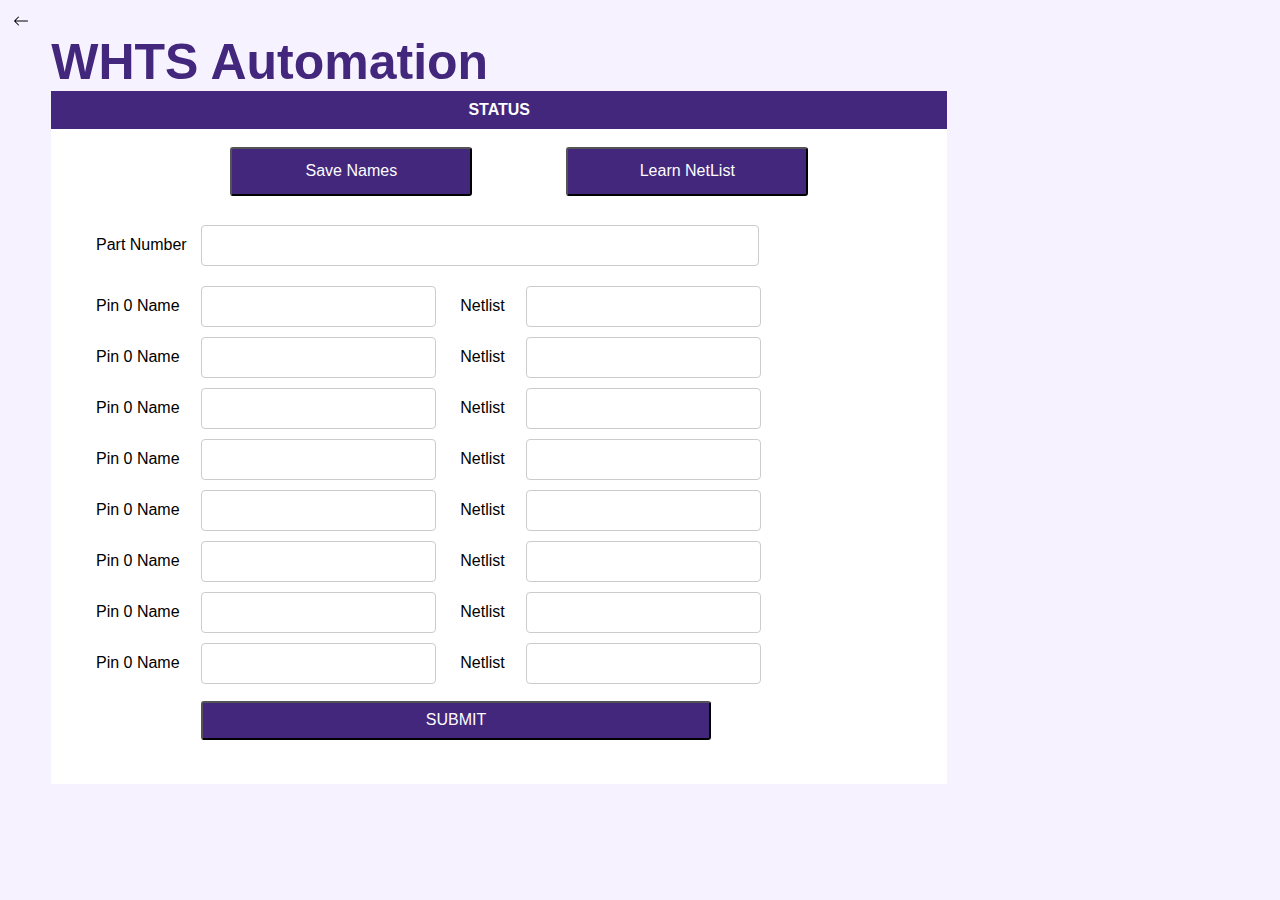
==== addEdit.html @ 22298975 "adding new pages" ====
<!DOCTYPE html>
<html>
    <head>
        <link rel="stylesheet" href="css/mystyle.css"> 
        <script>
            function gotoDashboard(){
                window.open("./")
            }
        </script>
    </head>
<body class="body">
    <div class="addWrapper">
        <div class="back" onclick="gotoDashboard()">
            <a href=""><img src="./svg/arrow-left.svg" ></a>
        </div>
        <div class="container1">
            <div class="head">
                <span >WHTS Automation</span>
            </div>
            <div class="statusForm">
                <div class="status">STATUS</div>
                <div class="container2">
                    <button class="button1">Save Names</button>
                    <button class="button2">Learn NetList</button>
                </div>
                <div class="container3">
                    <!-- INPUTS -->
                    <div>
                        Part Number 
                        <input class="inp2" type="text" />
                    </div>
                        <!-- input starts here -->
                        <div class="similarInput">
                            <div>
                                Pin 0    Name 
                                <input class="inp1" type="text" />
                                Netlist            
                                <input class="inp1" type="text" />
                            </div>
                            <div>
                                Pin 0    Name 
                                <input class="inp1" type="text" />
                                Netlist            
                                <input class="inp1" type="text" />
                            </div>
                            <div>
                                Pin 0    Name 
                                <input class="inp1" type="text" />
                                Netlist            
                                <input class="inp1" type="text" />
                            </div>
                            <div>
                                Pin 0    Name 
                                <input class="inp1" type="text" />
                                Netlist            
                                <input class="inp1" type="text" />
                            </div>
                            <div>
                                Pin 0    Name 
                                <input class="inp1" type="text" />
                                Netlist            
                                <input class="inp1" type="text" />
                            </div>
                            <div>
                                Pin 0    Name 
                                <input class="inp1" type="text" />
                                Netlist            
                                <input class="inp1" type="text" />
                            </div>
                            <div>
                                Pin 0    Name 
                                <input class="inp1" type="text" />
                                Netlist            
                                <input class="inp1" type="text" />
                            </div>
                            <div>
                                Pin 0    Name 
                                <input class="inp1" type="text" />
                                Netlist            
                                <input class="inp1" type="text" />
                            </div>
                        </div>
                        <!-- input ends here -->    
                    <!-- INPUTS -->
                    <div>
                        <button class="submit1" type="submit">SUBMIT</button>
                    </div>
                </div>
            </div>
        </div>
    </div>
</body>
</html>
---- css/mystyle.css ----
body {
    background-color: #f6f2ff;
    margin:0px;
    height:100%;
}
.left{
    float: left;
    /* background-color: yellow; */
    /* padding: 150px; */
    margin-left: 50px;
    margin-top: 30px;
    padding-left: 30px;
    padding-right: 20px;
    height: 570px;
}
.right{
    float: right;
    /* background-color: pink; */
    width: 764px;
    height: 550px;
    
}
.text {
    color: #43277c;
    font-size: 50px;
    
    /* font-size: 1.5em; */
    /* font-weight: bold; */
    
    
}
.wrap {
    /* background-color: forestgreen; */
    padding-top: 40px;
    padding-left: 15px;
    height: 130px;
    /* margin-top: 40px; */

}
.extraText {
    padding: 20px;
    font-size: 20px;
    
}
.forgPass {
    float:right;
    padding-right: 20px;
    color: #553d86;
}
.inp {
    width: 88%;
    padding: 12px 10px;
    margin: 10px 10px;
    border: 1px solid #ccc;
    border-radius: 4px;
    /* box-sizing: border-box; */
}
.wrap1 {
    background-color: #c4c4c4;
    height: 330px;
}
.buttonWrap {
    /* background-color: gold; */
    margin-left: 30px;
    margin-top: 40px;
    margin-right: 18px;

}
.loginButton {    
    background-color: #43277c; /* Green */
  border: none;
  color: white;
  border-radius: 4px;
  padding: 15px 32px;
  text-align: center;
  text-decoration: none;
  display: inline-block;
  font-size: 16px;
  width: 100%;
  
}
.sq1 {
    float: right;
    
    width: 240px;
    height: 200px;
    background-color: #e5e5e5;

}
.sq2 {
    float: right;
    height: 350px;
    width: 340px;
    background-color: #43277c;
    margin-right: -240px;
    margin-top: 40px;
}
.sq3 {
    float: right;
    height: 350px;
    width: 340px;
    background-color: #e5e5e5;
    margin-right: -261px;
    margin-top: 90px;
}


.sq4 {
    float: right;
    height: 330px;
    width: 320px;
    background-color: #43277c;
    color: #f6f2ff;
    margin-right: -253px;
    margin-top: 140px;
    padding-left: 50px;
    padding-top: 50px;
    font-size: 30px;
    
}
.wrap3 {
    margin-top: 50px;
}
.powerText {
    margin-top: 550px;
    margin-left: 227px;
    font-size: 0.94em;
}
.anchor {
    text-decoration: none;
}

@media only screen and (max-width: 1000px) {
    .text {
        color: #43277c;
        font-size: 44px;
        /* font-size: 1.5em; */
        /* font-weight: bold; */
    }
    
    .extraText {
        padding: 19px;
        font-size: 18px;
    }
    
    .left {
        float: left;
        /* background-color: yellow; */
        /* padding: 150px; */
        margin-left: 0px;
        margin-top: 30px;
        padding-left: 30px;
        padding-right: 20px;
        height: 0px;
        width: 368px;
    }
    .right {
        float: right;
        /* background-color: pink; */
        width: 429px;
        height: 550px;
    }
    .sq4 {
        float: right;
        height: 229px;
        width: 250px;
        background-color: #43277c;
        color: #f6f2ff;
        margin-right: 120px;
        margin-top: -214px;
        padding-left: 50px;
        padding-top: 50px;
        font-size: 19px;
    }
    .sq1 {
        float: right;
        width: 225px;
        height: 200px;
        background-color: #e5e5e5;
        margin-top: -30px;
    }
    .sq2 {
        float: right;
        height: 272px;
        width: 299px;
        background-color: #43277c;
        margin-right: -224px;
        margin-top: 47px;
    }
    .sq3 {
        float: right;
        height: 273px;
        width: 307px;
        background-color: #e5e5e5;
        margin-right: -242px;
        margin-top: 101px;
    }
    .powerText {
        margin-top: 483px;
        margin-left: 16px;
        font-size: 14px;
    }
  }

/* Page 2 Starts Here */
 
.dashHead {
    font-size: 37px;
    font-family: Inter, sans-serif;
    font-weight: bold;
    width: 100%;
    font-weight: 800;
}
.dashHeadDiv {
    padding-top: 50px;
    padding-bottom: 50px;
    margin-left: 2%;
    color: #43277c;
}

.sidebar {
    float: left;
    padding-right: 5%;
    padding-left: 2%;
    padding-top: 1.5%;
    padding-bottom: 2%;
    width: 16%;
}

.tabs {
    text-align: center;
    padding: 6%;
    margin: 9%;
    border-radius: 3px;
    background-color: #43277c;
    width: 92%;
    font-family: Inter, sans-serif;
    font-weight: 400;
    color: #fdfdfe;
    
}

.content {
    width: 75%;
    height:400px;
    float:left;
    background-color: #fdfdfe;
}

.contHead {
    text-align: center;
    padding: 1%;
    font-family: Inter, sans-serif;
    font-weight: 700;
    font-size: 18px;
    color: #43277c;
}

.result {
 padding-bottom: 1%;
 float: left;
 width: 100%;
}

.resWrap {
    height: 50px;
    padding: 2%;
    font-weight: 700;
    
}
.result1, .result2, .result3 {
    width: 20%;
    float: left;
    font-family: Inter, sans-serif;
    padding: 1.5%;
    text-align: center;
}
.result1 {
    background-color: #4fb735;
    margin-left: 2% ;
    color: white;
}

.result2 {
    margin-left: 12%;
    color:orange;
    border: 1px solid orange;
}

.result3 {
    margin-left: 12%;
    border: 1px solid red;
    color:red;
}

/* .tableWrap {
    background-color: green;
} */

.tableText {
    /* background-color: hotpink; */
    text-align: center;
    padding:1%;
    font-family: Inter, sans-serif;
    font-weight: bold;
    font-size: 17px;
}

.tableWrap1{
    width: 90%;
    margin-top: 4%;
    margin-left: 5%;
    text-align: center;
    
}

.tableWrap1 td {
    padding: 1%;  
}

.tableWrap1 tr {
    padding: 5%;

}
.tableDataSpaceIR {
    width: 5%;
}
.tableWrap1 , .tableWrap1 td{
    border: 1px solid black;
    border-collapse: collapse;
    font: 16px Inter,sans-serif;
    
    
}
.tableHead1 td{
    font-weight: 550;
}
.tableBody1 td{
    font-weight: 450;
}
.resTable {
      width: 100%;
      /* background-color:palegreen ; */
} 

/* Page 4 Starts Here  */

.addWrapper {
    position: absolute;
    width: 100%;
    /* background-color: red; */
    /* height:000px; */
}

.back {
    /* background-color: violet; */
    height:auto;
    color: #553d86;
    margin-left: 1%;
    margin-top: 1%;
    width: 1.5%;
}

.container1 {
    /* background-color: yellow; */
    margin-left: 4%;
    width: 70%;
    height: auto;
}
.head {
    font-family: Inter, sans-serif;
    font-weight: bold;
    font-size: 50px;
    /* background-color: pink; */
    color: #43277c;
}
.statusForm {
    width:100%;
    background-color: #ffffff;
    height: auto;
    font-family: Inter, sans-serif;
}
.status {
    background-color: #43277c;
    width: 100%;
    font-size: 16px;
    font-weight: 900;
    color: #fdfdfe;
    text-align: center;
    padding-top: 10px;
    padding-bottom: 10px;
}
.container2 {
    width: 100%;
    height: auto;
    /* background-color: aqua; */
    padding-bottom: 10px;
}
.button1 , .button2 {
    border-radius: 3px;
    background-color: #43277c;
    width: 27%;
    font-size: 16px;
    font-weight: 400;
    color: #fdfdfe;
    padding: 1.5%;

}
.button1 {
    margin-left: 20%;
    margin-top: 2%;
}
.button2 {
    margin-left: 10%;
}
.container3 {
    /* background-color: bisque; */
    width: 95%;
    height: auto;
    padding-left: 5%;
    padding-top: 1%;
    padding-bottom: 5%;
}
.inp2 {
    width: 63%;
    padding: 12px 10px;
    margin: 10px 10px;
    border: 1px solid #ccc;
    border-radius: 4px;
}
.inp1 {
    width: 25%;
    padding: 12px 10px;
    margin: 10px 20px 0px 17px;
    border: 1px solid #ccc;
    border-radius: 4px;
}

.submit1 {
    border-radius: 3px;
    background-color: #43277c;
    width: 60%;
    font-size: 16px;
    font-family: Inter, sans-serif;
    font-weight: 400;
    color: #fdfdfe;
    padding: 1%;
    margin-left: 12.3%;
    margin-top: 2%;
}
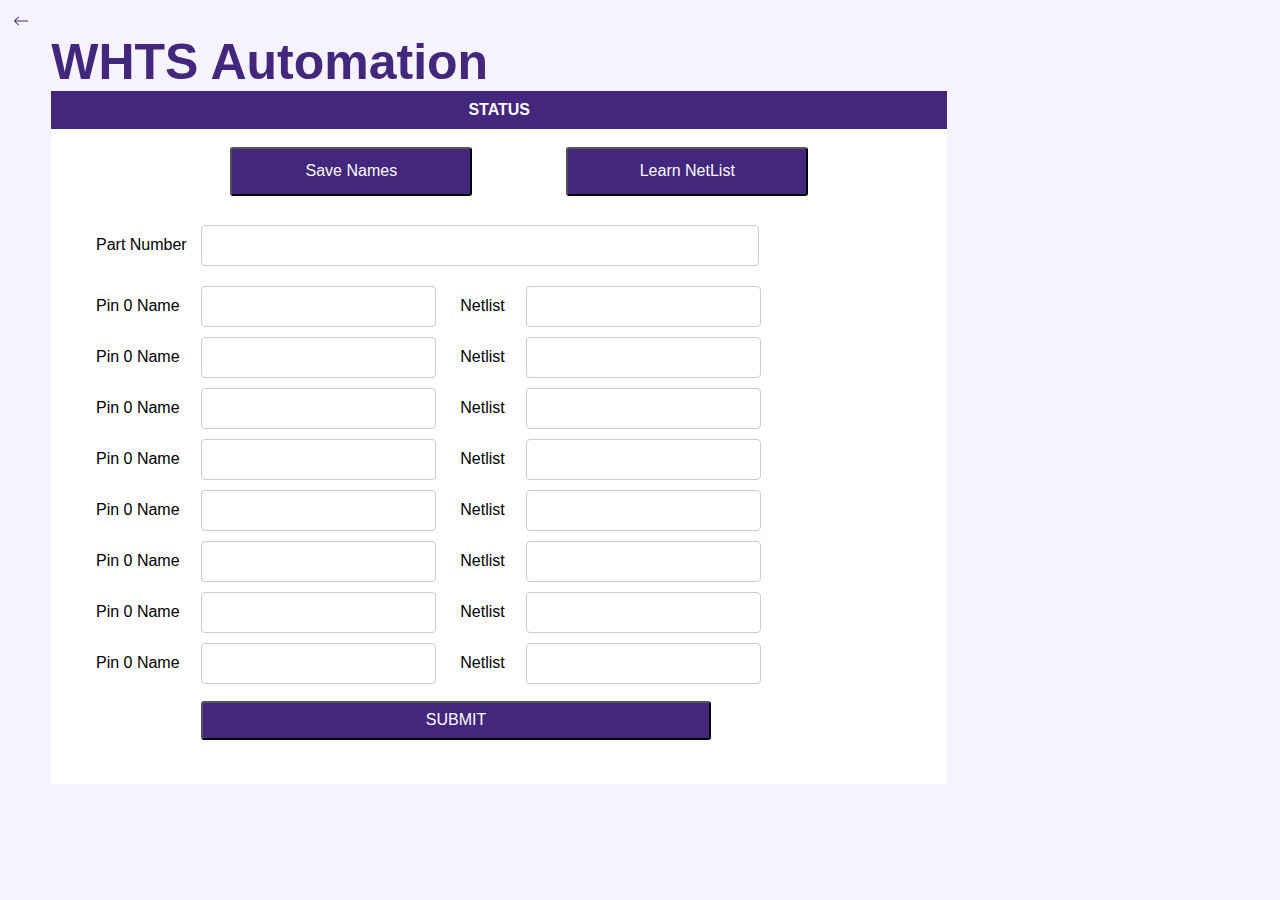
==== commit 18685e88: "setup page" ====
--- a/addEdit.html
+++ b/addEdit.html
@@ -4,14 +4,14 @@
         <link rel="stylesheet" href="css/mystyle.css"> 
         <script>
             function gotoDashboard(){
-                window.open("./")
+                window.open("./dashboard.html","_self")
             }
         </script>
     </head>
 <body class="body">
     <div class="addWrapper">
         <div class="back" onclick="gotoDashboard()">
-            <a href=""><img src="./svg/arrow-left.svg" ></a>
+            <a    ><img src="./svg/arrow-left.svg" ></a>
         </div>
         <div class="container1">
             <div class="head">
@@ -24,70 +24,72 @@
                     <button class="button2">Learn NetList</button>
                 </div>
                 <div class="container3">
-                    <!-- INPUTS -->
-                    <div>
-                        Part Number 
-                        <input class="inp2" type="text" />
-                    </div>
-                        <!-- input starts here -->
-                        <div class="similarInput">
-                            <div>
-                                Pin 0    Name 
-                                <input class="inp1" type="text" />
-                                Netlist            
-                                <input class="inp1" type="text" />
+                    <form>
+                        <!-- INPUTS -->
+                        <div>
+                            Part Number 
+                            <input class="inp2" type="text" />
+                        </div>
+                            <!-- input starts here -->
+                            <div class="similarInput">
+                                <div>
+                                    Pin 0    Name 
+                                    <input class="inp1" type="text" />
+                                    Netlist            
+                                    <input class="inp1" type="text" />
+                                </div>
+                                <div>
+                                    Pin 0    Name 
+                                    <input class="inp1" type="text" />
+                                    Netlist            
+                                    <input class="inp1" type="text" />
+                                </div>
+                                <div>
+                                    Pin 0    Name 
+                                    <input class="inp1" type="text" />
+                                    Netlist            
+                                    <input class="inp1" type="text" />
+                                </div>
+                                <div>
+                                    Pin 0    Name 
+                                    <input class="inp1" type="text" />
+                                    Netlist            
+                                    <input class="inp1" type="text" />
+                                </div>
+                                <div>
+                                    Pin 0    Name 
+                                    <input class="inp1" type="text" />
+                                    Netlist            
+                                    <input class="inp1" type="text" />
+                                </div>
+                                <div>
+                                    Pin 0    Name 
+                                    <input class="inp1" type="text" />
+                                    Netlist            
+                                    <input class="inp1" type="text" />
+                                </div>
+                                <div>
+                                    Pin 0    Name 
+                                    <input class="inp1" type="text" />
+                                    Netlist            
+                                    <input class="inp1" type="text" />
+                                </div>
+                                <div>
+                                    Pin 0    Name 
+                                    <input class="inp1" type="text" />
+                                    Netlist            
+                                    <input class="inp1" type="text" />
+                                </div>
                             </div>
-                            <div>
-                                Pin 0    Name 
-                                <input class="inp1" type="text" />
-                                Netlist            
-                                <input class="inp1" type="text" />
-                            </div>
-                            <div>
-                                Pin 0    Name 
-                                <input class="inp1" type="text" />
-                                Netlist            
-                                <input class="inp1" type="text" />
-                            </div>
-                            <div>
-                                Pin 0    Name 
-                                <input class="inp1" type="text" />
-                                Netlist            
-                                <input class="inp1" type="text" />
-                            </div>
-                            <div>
-                                Pin 0    Name 
-                                <input class="inp1" type="text" />
-                                Netlist            
-                                <input class="inp1" type="text" />
-                            </div>
-                            <div>
-                                Pin 0    Name 
-                                <input class="inp1" type="text" />
-                                Netlist            
-                                <input class="inp1" type="text" />
-                            </div>
-                            <div>
-                                Pin 0    Name 
-                                <input class="inp1" type="text" />
-                                Netlist            
-                                <input class="inp1" type="text" />
-                            </div>
-                            <div>
-                                Pin 0    Name 
-                                <input class="inp1" type="text" />
-                                Netlist            
-                                <input class="inp1" type="text" />
-                            </div>
+                            <!-- input ends here -->    
+                        <!-- INPUTS -->
+                        <div>
+                            <button class="submit1" type="submit">SUBMIT</button>
                         </div>
-                        <!-- input ends here -->    
-                    <!-- INPUTS -->
-                    <div>
-                        <button class="submit1" type="submit">SUBMIT</button>
-                    </div>
+                    </form>
                 </div>
             </div>
         </div>
     </div>
 </body>
-</html>+</html>
--- a/css/mystyle.css
+++ b/css/mystyle.css
@@ -1,5 +1,5 @@
 body {
-    background-color: #f6f2ff;
+    background-color: #f6f2ff !important;;
     margin:0px;
     height:100%;
 }
@@ -343,7 +343,7 @@
       /* background-color:palegreen ; */
 } 
 
-/* Page 4 Starts Here  */
+/* Page addEdit Starts Here  */
 
 .addWrapper {
     position: absolute;
@@ -354,6 +354,7 @@
 
 .back {
     /* background-color: violet; */
+    filter: invert(19%) sepia(39%) saturate(2227%) hue-rotate(235deg) brightness(95%) contrast(103%);
     height:auto;
     color: #553d86;
     margin-left: 1%;
@@ -379,6 +380,7 @@
     background-color: #ffffff;
     height: auto;
     font-family: Inter, sans-serif;
+    margin-bottom: 8%;
 }
 .status {
     background-color: #43277c;
@@ -447,4 +449,187 @@
     padding: 1%;
     margin-left: 12.3%;
     margin-top: 2%;
+}
+
+/* Page newUser */
+@media only screen and (max-width: 1920px) {
+    .usrtext {
+        color: #43277c;
+        font-size: 44px;
+        /* font-size: 1.5em; */
+        /* font-weight: bold; */
+    }
+    
+    .usrextraText {
+        padding: 19px;
+        font-size: 18px;
+    }
+    
+    .usrleft {
+        float: left;
+        /* background-color: yellow; */
+        /* padding: 150px; */
+        margin-left: 0px;
+        margin-top: 30px;
+        padding-left: 30px;
+        padding-right: 20px;
+        height: 0px;
+        width: 368px;
+    }
+    .usrright {
+        float: right;
+        /* background-color: pink; */
+        width: 429px;
+        height: 550px;
+    }
+    .usrsq4 {
+        float: right;
+        height: 229px;
+        width: 250px;
+        background-color: #43277c;
+        color: #f6f2ff;
+        margin-right: 120px;
+        margin-top: -214px;
+        padding-left: 50px;
+        padding-top: 50px;
+        font-size: 19px;
+    }
+    .usrsq1 {
+        float: right;
+        width: 225px;
+        height: 200px;
+        background-color: #e5e5e5;
+        margin-top: -30px;
+    }
+    .usrsq2 {
+        float: right;
+        height: 272px;
+        width: 299px;
+        background-color: #43277c;
+        margin-right: -224px;
+        margin-top: 47px;
+    }
+    .usrsq3 {
+        float: right;
+        height: 273px;
+        width: 307px;
+        background-color: #e5e5e5;
+        margin-right: -242px;
+        margin-top: 101px;
+    }
+    .usrpowerText {
+        margin-top: 483px;
+        margin-left: 16px;
+        font-size: 14px;
+    }
+    .usrback {
+        /* background-color: violet; */
+        height:auto;
+        color: #553d86;
+        margin-left: 1%;
+        margin-top: 1%;
+        width: 1.5%;
+        float: left;
+        filter: invert(19%) sepia(39%) saturate(2227%) hue-rotate(235deg) brightness(95%) contrast(103%);
+    }
+  }
+/* container1 from addEdit page */
+/* changePart Page starts here */
+
+/* Change Part Page Starts here */
+
+
+.partDrop {
+    width: 24%;
+    padding: 9px 10px;
+    margin: 10px 10px;
+    border: 1px solid #ccc;
+    border-radius: 4px;
+    /* background: url(svg/down_arrow.svg) no-repeat right white;*/
+    
+}
+.loadButton {
+    border-radius: 3px;
+    background-color: #43277c;
+    width: 41%;
+    font-size: 16px;
+    font-family: Inter, sans-serif;
+    font-weight: 400;
+    color: #fdfdfe;
+    padding: 1%;
+    margin-top: 2%; 
+}
+.changePartSubmit {
+    border-radius: 3px;
+    background-color: #43277c;
+    width: 41%;
+    font-size: 16px;
+    font-family: Inter, sans-serif;
+    font-weight: 400;
+    color: #fdfdfe;
+    padding: 1%;
+    margin-top: 4%;
+}
+.loadButtonDiv {
+    margin-top: 4%;
+}
+.changePartSubmitDiv {
+    margin-top: 8%;
+}   
+.partSelector{
+    margin-top: 4%;
+}
+.container4 {
+    /* background-color: cadetblue; */
+    font-family: Inter, sans-serif;
+    font-weight: 400;
+    text-align: center;
+    padding-top: 5%;
+    font-size: 20px;
+    padding-bottom: 8%;
+}
+/* .statusForm {
+    background-color: brown;
+} */
+
+/* setup page starts here */
+.configButton , .settingButton {
+    border-radius: 3px;
+    background-color: #43277c;
+    width: 41%;
+    font-size: 16px;
+    font-weight: 400;
+    color: #fdfdfe;
+    padding: 1.5%;
+    margin-top: 2%;
+}
+.configButton {
+    margin-right: 6%;
+}
+.centerText {
+    text-align: center;
+}
+.settingForm {
+    display: none;
+}
+.inp3 {
+    width: 67%;
+    padding: 12px 10px;
+    margin: 10px 10px;
+    border: 1px solid #ccc;
+    border-radius: 4px;
+}
+.configTable td:first-child {
+    text-align: right;
+}
+.configSubmit {
+    border-radius: 3px;
+    background-color: #43277c;
+    width: 88%;
+    font-size: 16px;
+    font-family: Inter, sans-serif;
+    font-weight: 400;
+    height: 40px;
+    color: #fdfdfe;
+    margin-top: 20px;
 }